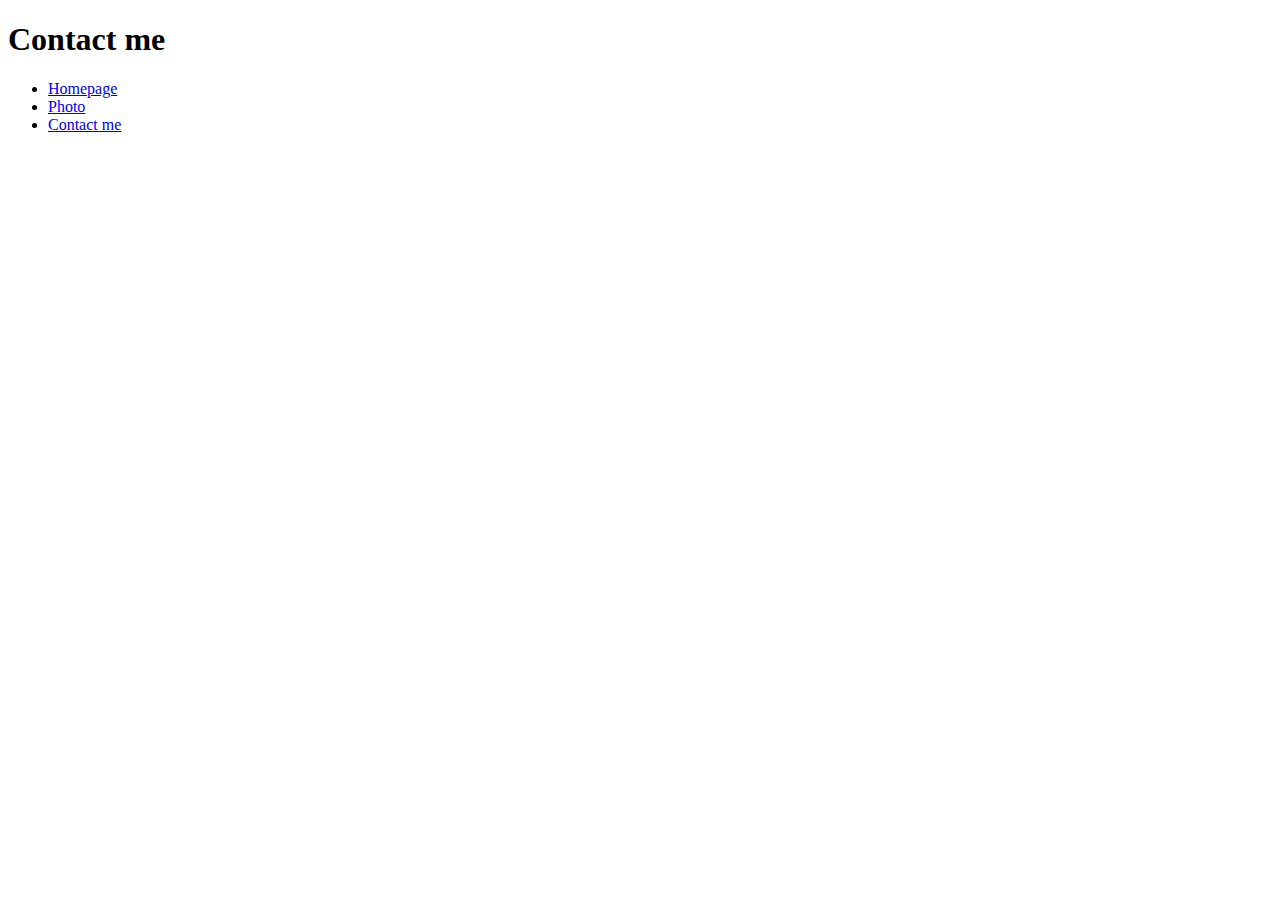
==== contact.html @ dabf671a "Added the structure of the three pages" ====
<!DOCTYPE html>
<html lang="en">
  <head>
    <meta charset="UTF-8" />
    <meta http-equiv="X-UA-Compatible" content="IE=edge" />
    <meta name="viewport" content="width=device-width, initial-scale=1.0" />
    <title>Contact me</title>
  </head>
  <body>
    <h1>Contact me</h1>
    <ul>
      <li><a href="/">Homepage</a></li>
      <li><a href="/photo.html">Photo</a></li>
      <li><a href="/contact.html">Contact me</a></li>
    </ul>
  </body>
</html>
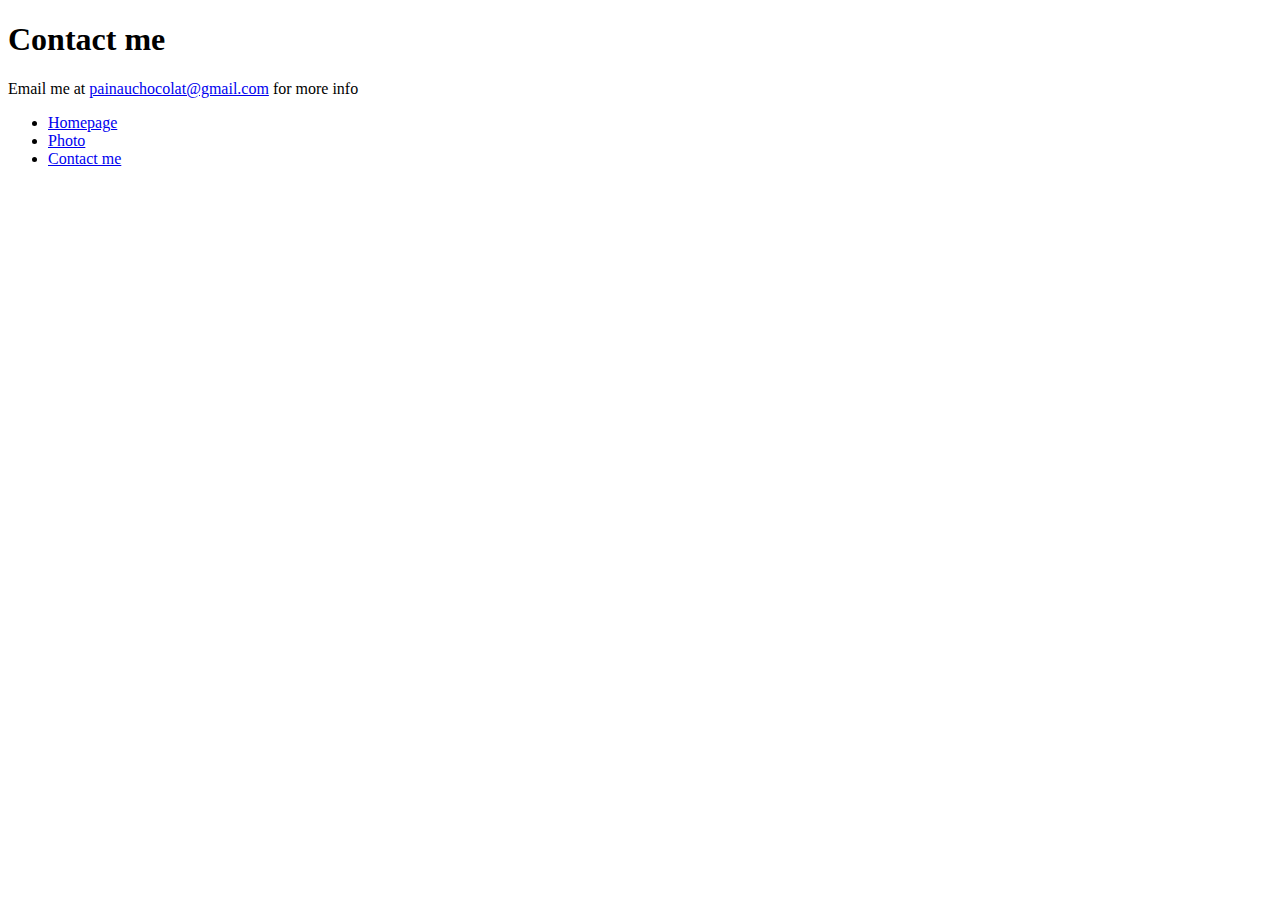
==== commit ec928b87: "Added content to the contact.html page" ====
--- a/contact.html
+++ b/contact.html
@@ -8,6 +8,11 @@
   </head>
   <body>
     <h1>Contact me</h1>
+    <p>
+      Email me at
+      <a href="mailto:painauchocolat@gmail.com">painauchocolat@gmail.com</a> for
+      more info
+    </p>
     <ul>
       <li><a href="/">Homepage</a></li>
       <li><a href="/photo.html">Photo</a></li>
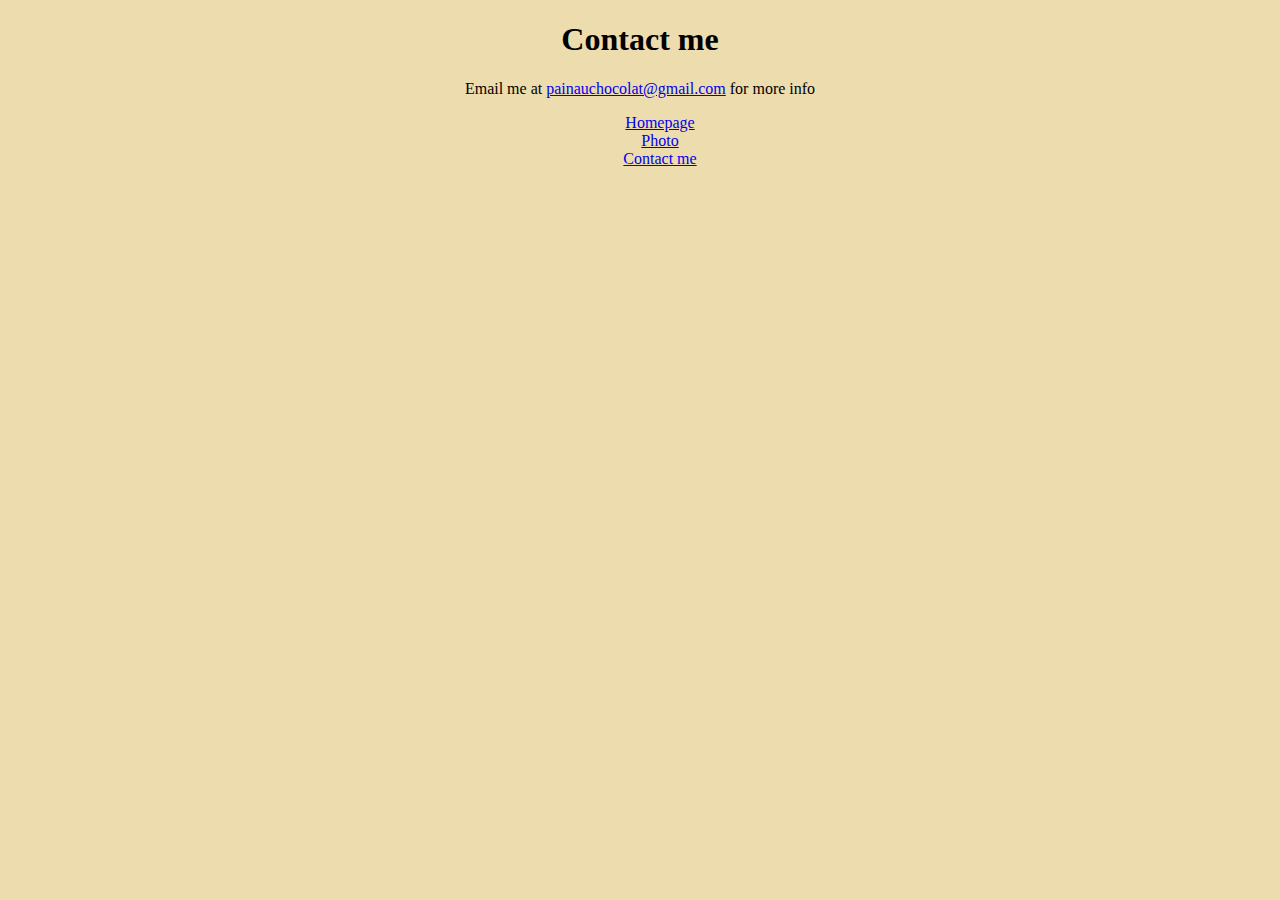
==== commit cea5ab3a: "Styled with css" ====
--- a/contact.html
+++ b/contact.html
@@ -4,6 +4,7 @@
     <meta charset="UTF-8" />
     <meta http-equiv="X-UA-Compatible" content="IE=edge" />
     <meta name="viewport" content="width=device-width, initial-scale=1.0" />
+    <link rel="stylesheet" href="/css/style.css" />
     <title>Contact me</title>
   </head>
   <body>
--- a/css/style.css
+++ b/css/style.css
@@ -0,0 +1,8 @@
+body {
+  text-align: center;
+  background-color: rgb(237, 220, 173);
+}
+
+ul {
+  list-style: none;
+}
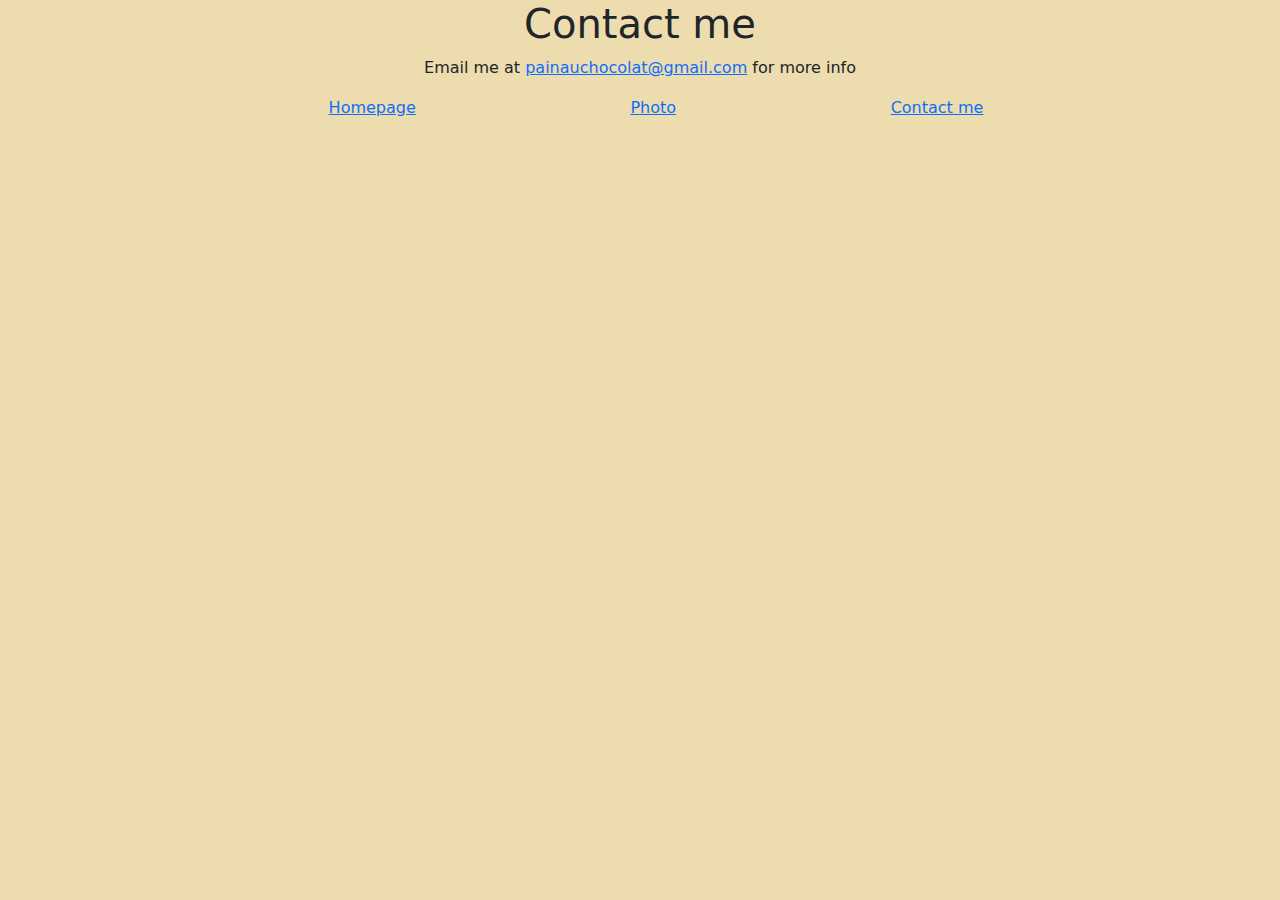
==== commit aef581bc: "Added bootstrap css link" ====
--- a/contact.html
+++ b/contact.html
@@ -4,20 +4,28 @@
     <meta charset="UTF-8" />
     <meta http-equiv="X-UA-Compatible" content="IE=edge" />
     <meta name="viewport" content="width=device-width, initial-scale=1.0" />
+    <link
+      href="https://cdn.jsdelivr.net/npm/bootstrap@5.3.3/dist/css/bootstrap.min.css"
+      rel="stylesheet"
+      integrity="sha384-QWTKZyjpPEjISv5WaRU9OFeRpok6YctnYmDr5pNlyT2bRjXh0JMhjY6hW+ALEwIH"
+      crossorigin="anonymous"
+    />
     <link rel="stylesheet" href="/css/style.css" />
     <title>Contact me</title>
   </head>
   <body>
-    <h1>Contact me</h1>
-    <p>
-      Email me at
-      <a href="mailto:painauchocolat@gmail.com">painauchocolat@gmail.com</a> for
-      more info
-    </p>
-    <ul>
-      <li><a href="/">Homepage</a></li>
-      <li><a href="/photo.html">Photo</a></li>
-      <li><a href="/contact.html">Contact me</a></li>
-    </ul>
+    <div class="container">
+      <h1>Contact me</h1>
+      <p>
+        Email me at
+        <a href="mailto:painauchocolat@gmail.com">painauchocolat@gmail.com</a>
+        for more info
+      </p>
+      <ul class="d-flex justify-content-evenly">
+        <li><a href="/">Homepage</a></li>
+        <li><a href="/photo.html">Photo</a></li>
+        <li><a href="/contact.html">Contact me</a></li>
+      </ul>
+    </div>
   </body>
 </html>
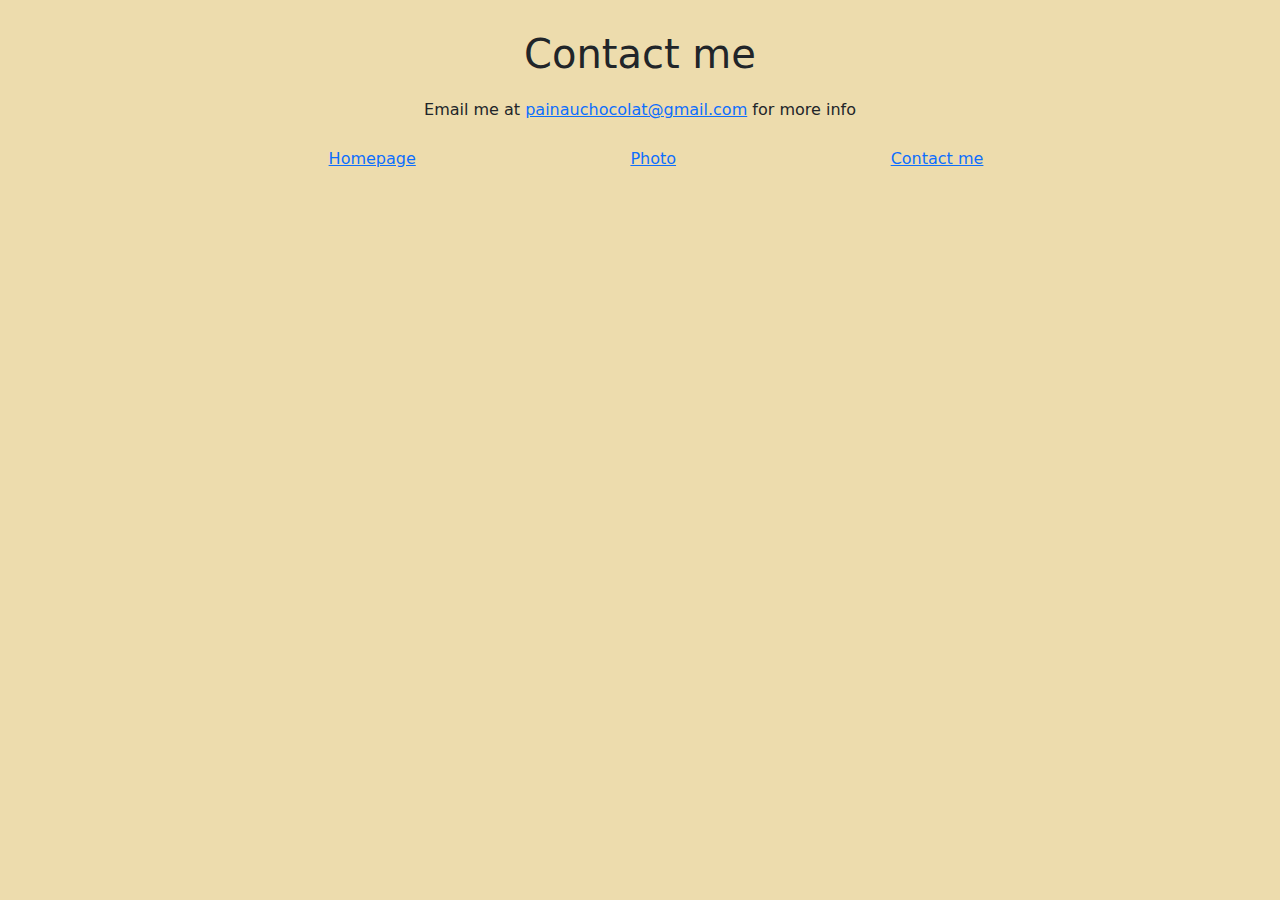
==== commit 460ebae8: "Fixed the css" ====
--- a/contact.html
+++ b/contact.html
@@ -21,7 +21,7 @@
         <a href="mailto:painauchocolat@gmail.com">painauchocolat@gmail.com</a>
         for more info
       </p>
-      <ul class="d-flex justify-content-evenly">
+      <ul class="navigation-links d-flex justify-content-evenly">
         <li><a href="/">Homepage</a></li>
         <li><a href="/photo.html">Photo</a></li>
         <li><a href="/contact.html">Contact me</a></li>
--- a/css/style.css
+++ b/css/style.css
@@ -1,8 +1,14 @@
 body {
   text-align: center;
   background-color: rgb(237, 220, 173);
+  margin: 30px auto;
 }
 
-ul {
+h1 {
+  margin-bottom: 20px;
+}
+
+.navigation-links {
   list-style: none;
+  margin-top: 25px;
 }
